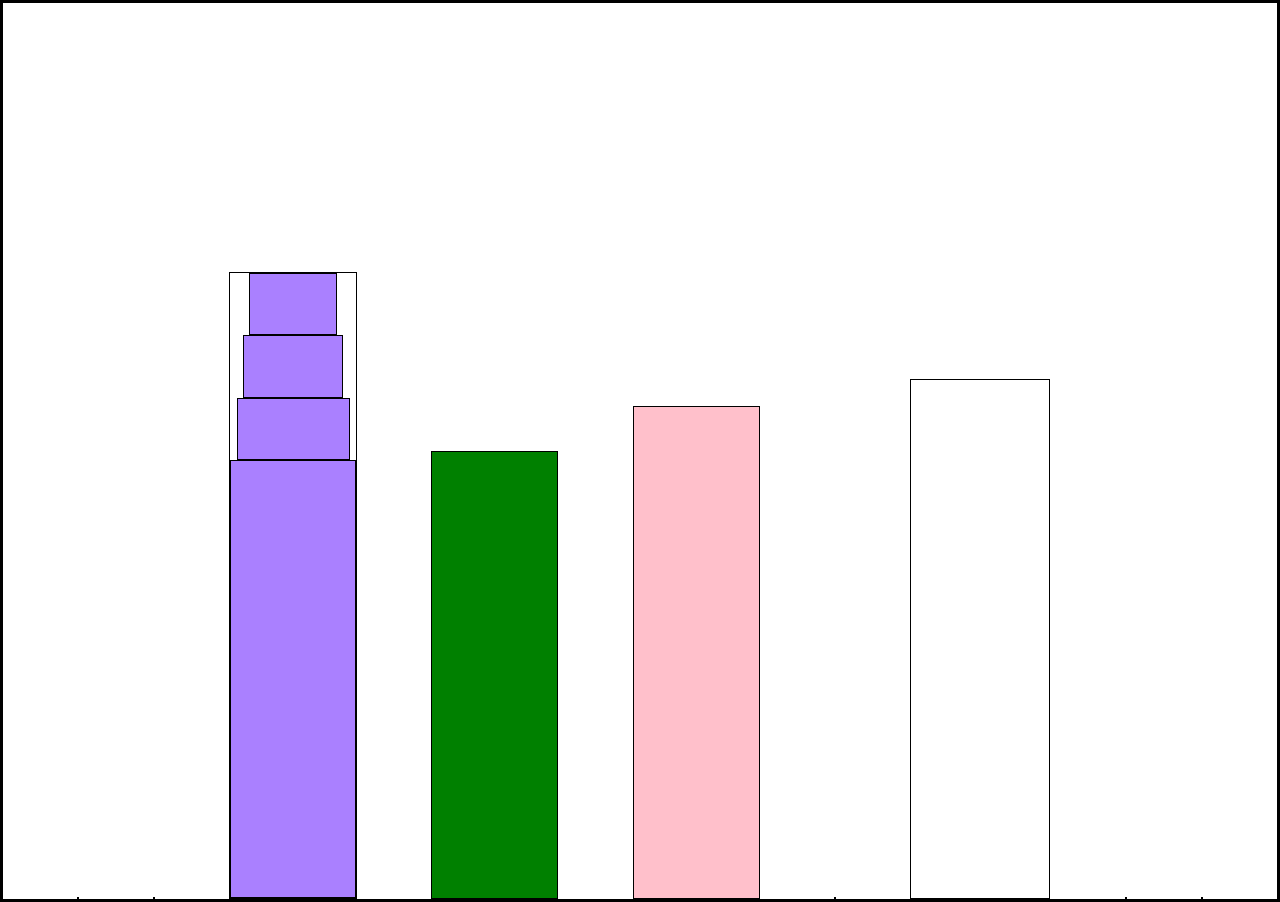
==== HTML_CSS/City Skyline/index.html @ 4c97c70a "New buildings" ====
<!DOCTYPE html>
<html lang="en">    
  <head>
    <meta charset="UTF-8">
    <title>City Skyline</title>
    <link href="styles.css" rel="stylesheet" />   
  </head>

  <body>
    <div class="background-buildings">
      <div></div>
      <div></div>
      <div class="bb1">
        <div class="bb1a"></div>
        <div class="bb1b"></div>
        <div class="bb1c"></div>
        <div class="bb1d"></div>
      </div>
      <div class="bb2"></div>
      <div class="bb3"></div>
      <div></div>
      <div class="bb4"></div>
      <div></div>
      <div></div>
    </div>
  </body>
</html>
---- HTML_CSS/City Skyline/styles.css ----
* {
  border: 1px solid black;
  box-sizing: border-box;
}

body {
  height: 100vh;
  margin: 0;
  overflow: hidden;
}

.background-buildings {
  width: 100%;
  height: 100%;
  display: flex;
  align-items: flex-end;
  justify-content: space-evenly;
}

.bb1 {
  width: 10%;
  height: 70%;
  display: flex;
  flex-direction: column;
  align-items: center;
  --building-color1: #aa80ff;
  --building-color2: #66cc99;
  --building-color3: #cc6699;
}
.bb1a {
  width: 70%;
  height: 10%;
  background-color: var(--building-color1);
}

.bb1b {
  width: 80%;
  height: 10%;
  background-color: var(--building-color1);
}

.bb1c {
  width: 90%;
  height: 10%;
  background-color: var(--building-color1);
}

.bb1d {
  width: 100%;
  height: 70%;
  background-color: var(--building-color1);
}

.bb2 {
  width: 10%;
  height: 50%;
  background-color: var(--building-color2, green);
}

.bb3 {
  width: 10%;
  height: 55%;
  background-color: var(--building-color3, pink);
}

.bb4 {
  width: 11%;
  height: 58%;
}
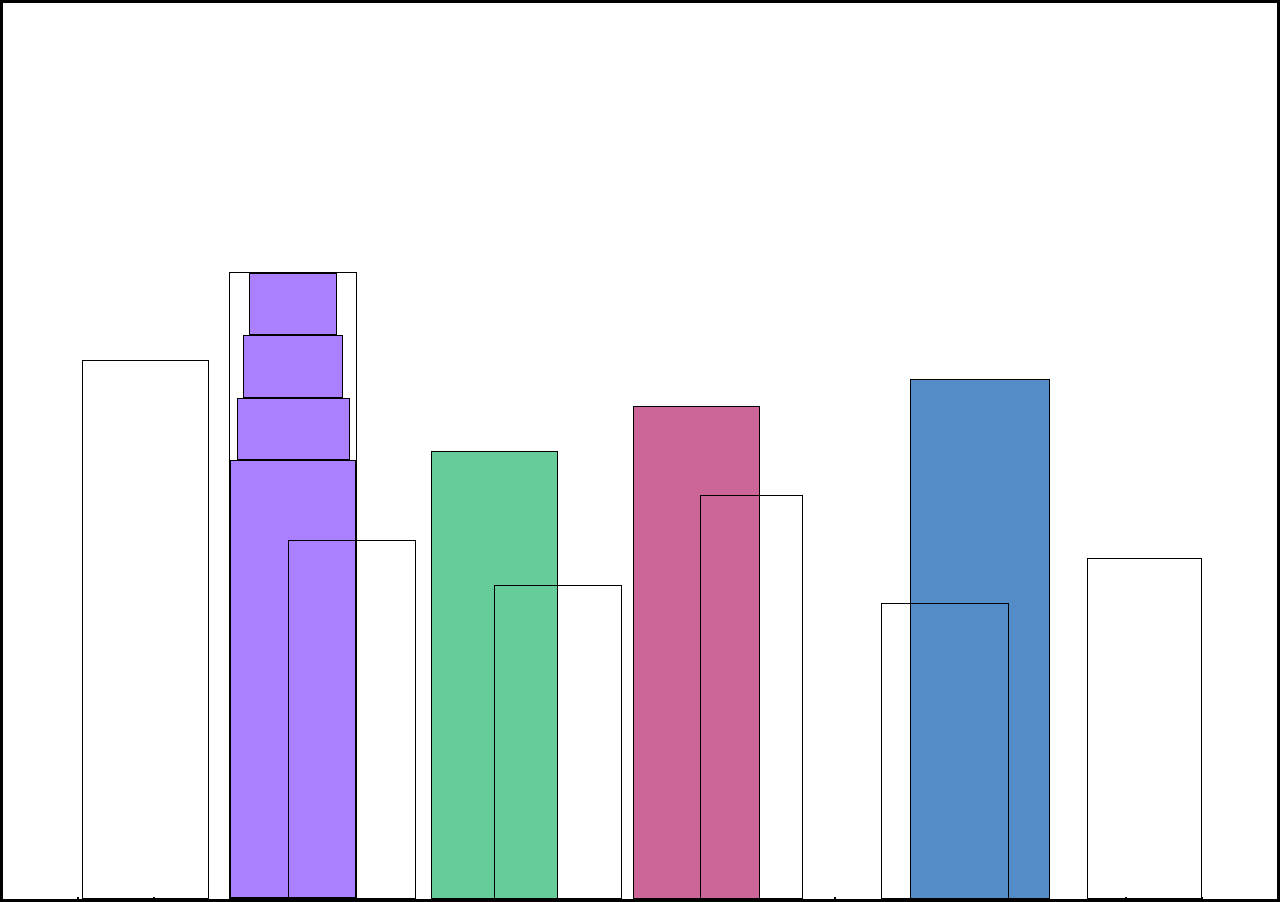
==== commit 31acc5c0: "Foreground buildings" ====
--- a/HTML_CSS/City Skyline/index.html
+++ b/HTML_CSS/City Skyline/index.html
@@ -23,5 +23,14 @@
       <div></div>
       <div></div>
     </div>
+
+    <div class="foreground-buildings">
+      <div class="fb1"></div>
+      <div class="fb2"></div>
+      <div class="fb3"></div>
+      <div class="fb4"></div>
+      <div class="fb5"></div>
+      <div class="fb6"></div>
+    </div>
   </body>
 </html>--- a/HTML_CSS/City Skyline/styles.css
+++ b/HTML_CSS/City Skyline/styles.css
@@ -1,3 +1,9 @@
+:root {
+  --building-color1: #aa80ff;
+  --building-color2: #66cc99;
+  --building-color3: #cc6699;
+  --building-color4: #538cc6;
+}
 
 * {
   border: 1px solid black;
@@ -24,10 +30,8 @@
   display: flex;
   flex-direction: column;
   align-items: center;
-  --building-color1: #aa80ff;
-  --building-color2: #66cc99;
-  --building-color3: #cc6699;
 }
+
 .bb1a {
   width: 70%;
   height: 10%;
@@ -55,17 +59,55 @@
 .bb2 {
   width: 10%;
   height: 50%;
-  background-color: var(--building-color2, green);
+  background-color: var(--building-color2);
 }
 
 .bb3 {
   width: 10%;
   height: 55%;
-  background-color: var(--building-color3, pink);
+  background-color: var(--building-color3);
 }
 
 .bb4 {
   width: 11%;
   height: 58%;
+  background-color: var(--building-color4);
 }
-    +.foreground-buildings {
+  width: 100%;
+  height: 100%;
+  position: absolute;
+  top: 0;
+  display:flex;
+  align-items: flex-end;
+  justify-content: space-evenly;
+}
+.fb1 {
+  width: 10%;
+  height: 60%;
+}
+
+.fb2 {
+  width: 10%;
+  height: 40%;
+}
+
+.fb3 {
+  width: 10%;
+  height: 35%;
+}
+
+.fb4 {
+  width: 8%;
+  height: 45%;
+}
+
+.fb5 {
+  width: 10%;
+  height: 33%;
+}
+
+.fb6 {
+  width: 9%;
+  height: 38%;
+}
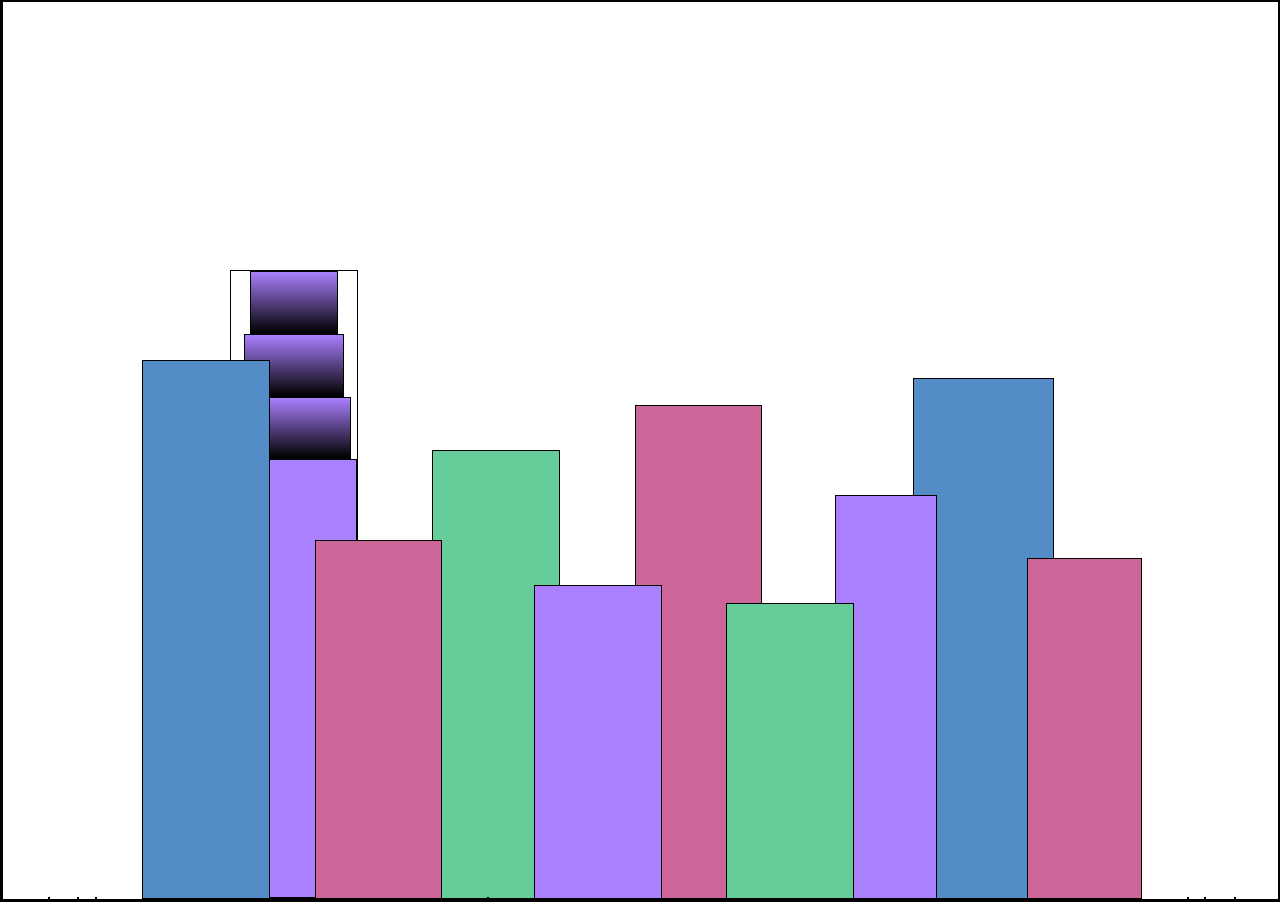
==== commit 4b355782: "Gradient" ====
--- a/HTML_CSS/City Skyline/index.html
+++ b/HTML_CSS/City Skyline/index.html
@@ -11,9 +11,9 @@
       <div></div>
       <div></div>
       <div class="bb1">
-        <div class="bb1a"></div>
-        <div class="bb1b"></div>
-        <div class="bb1c"></div>
+        <div class="bb1a bb1-window"></div>
+        <div class="bb1b bb1-window"></div>
+        <div class="bb1c bb1-window"></div>
         <div class="bb1d"></div>
       </div>
       <div class="bb2"></div>
@@ -25,12 +25,17 @@
     </div>
 
     <div class="foreground-buildings">
+      <div></div>
+      <div></div>
       <div class="fb1"></div>
       <div class="fb2"></div>
+      <div></div>
       <div class="fb3"></div>
       <div class="fb4"></div>
       <div class="fb5"></div>
       <div class="fb6"></div>
+      <div></div>
+      <div></div>
     </div>
   </body>
 </html>--- a/HTML_CSS/City Skyline/styles.css
+++ b/HTML_CSS/City Skyline/styles.css
@@ -3,6 +3,7 @@
   --building-color2: #66cc99;
   --building-color3: #cc6699;
   --building-color4: #538cc6;
+  --window-color1: black;
 }
 
 * {
@@ -16,14 +17,17 @@
   overflow: hidden;
 }
 
-.background-buildings {
+.background-buildings, .foreground-buildings {
   width: 100%;
   height: 100%;
   display: flex;
   align-items: flex-end;
   justify-content: space-evenly;
+  position: absolute;
+  top: 0;
 }
 
+/* BACKGROUND BUILDINGS - "bb" stands for "background building" */
 .bb1 {
   width: 10%;
   height: 70%;
@@ -31,10 +35,8 @@
   flex-direction: column;
   align-items: center;
 }
-
 .bb1a {
   width: 70%;
-  height: 10%;
   background-color: var(--building-color1);
 }
 
@@ -49,11 +51,18 @@
   height: 10%;
   background-color: var(--building-color1);
 }
-
 .bb1d {
   width: 100%;
   height: 70%;
   background-color: var(--building-color1);
+}
+
+.bb1-window {
+  height: 10%;
+  background: linear-gradient(
+      var(--building-color1),
+      var(--window-color1)
+    );
 }
 
 .bb2 {
@@ -73,41 +82,45 @@
   height: 58%;
   background-color: var(--building-color4);
 }
-.foreground-buildings {
-  width: 100%;
-  height: 100%;
-  position: absolute;
-  top: 0;
-  display:flex;
-  align-items: flex-end;
-  justify-content: space-evenly;
-}
+
+/* FOREGROUND BUILDINGS - "fb" stands for "foreground building" */
 .fb1 {
   width: 10%;
   height: 60%;
+  background-color: var(--building-color4);
 }
 
 .fb2 {
   width: 10%;
   height: 40%;
+  background-color: var(--building-color3);
 }
 
 .fb3 {
   width: 10%;
   height: 35%;
+  background-color: var(--building-color1);
 }
 
 .fb4 {
   width: 8%;
   height: 45%;
+  background-color: var(--building-color1);
+  position: relative;
+  left: 10%;
 }
 
 .fb5 {
   width: 10%;
   height: 33%;
+  background-color: var(--building-color2);
+  position: relative;
+  right: 10%;
 }
 
 .fb6 {
   width: 9%;
   height: 38%;
+  background-color: var(--building-color3);
 }
+    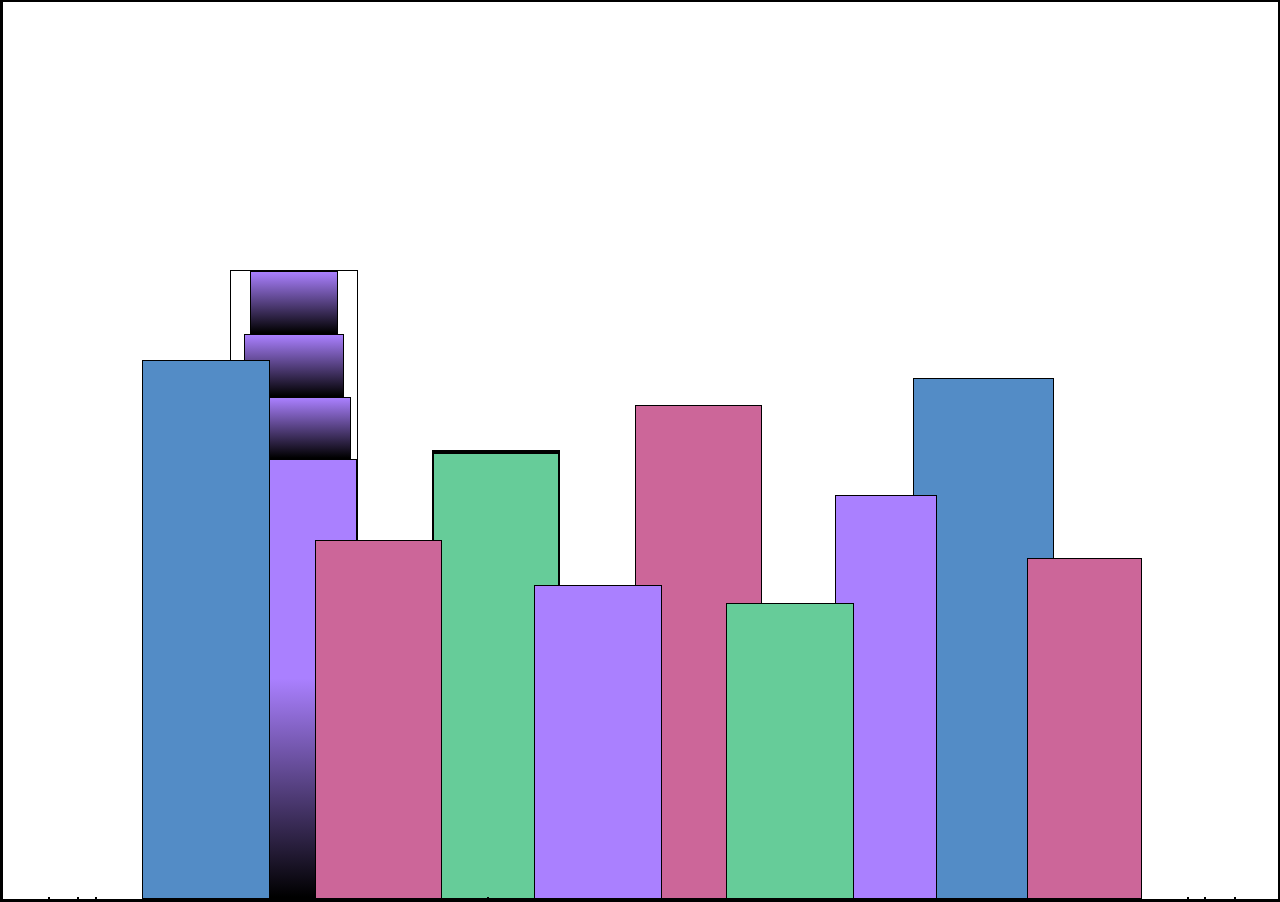
==== commit 817a6688: "root variable" ====
--- a/HTML_CSS/City Skyline/index.html
+++ b/HTML_CSS/City Skyline/index.html
@@ -16,7 +16,10 @@
         <div class="bb1c bb1-window"></div>
         <div class="bb1d"></div>
       </div>
-      <div class="bb2"></div>
+      <div class="bb2">
+        <div class="bb2a"></div>
+        <div class="bb2b"></div>
+      </div>
       <div class="bb3"></div>
       <div></div>
       <div class="bb4"></div>
--- a/HTML_CSS/City Skyline/styles.css
+++ b/HTML_CSS/City Skyline/styles.css
@@ -4,6 +4,7 @@
   --building-color3: #cc6699;
   --building-color4: #538cc6;
   --window-color1: black;
+  --window-color2: #8cd9b3;
 }
 
 * {
@@ -35,26 +36,26 @@
   flex-direction: column;
   align-items: center;
 }
+
 .bb1a {
   width: 70%;
-  background-color: var(--building-color1);
+}
+  
+.bb1b {
+  width: 80%;
+}
+  
+.bb1c {
+  width: 90%;
 }
 
-.bb1b {
-  width: 80%;
-  height: 10%;
-  background-color: var(--building-color1);
-}
-
-.bb1c {
-  width: 90%;
-  height: 10%;
-  background-color: var(--building-color1);
-}
 .bb1d {
   width: 100%;
   height: 70%;
-  background-color: var(--building-color1);
+  background: linear-gradient(
+      var(--building-color1) 50%,
+      var(--window-color1)
+    );
 }
 
 .bb1-window {
@@ -70,7 +71,10 @@
   height: 50%;
   background-color: var(--building-color2);
 }
-
+.bb2b {
+  width: 100%;
+  height: 100%;
+}
 .bb3 {
   width: 10%;
   height: 55%;
@@ -101,7 +105,7 @@
   height: 35%;
   background-color: var(--building-color1);
 }
-
+  
 .fb4 {
   width: 8%;
   height: 45%;
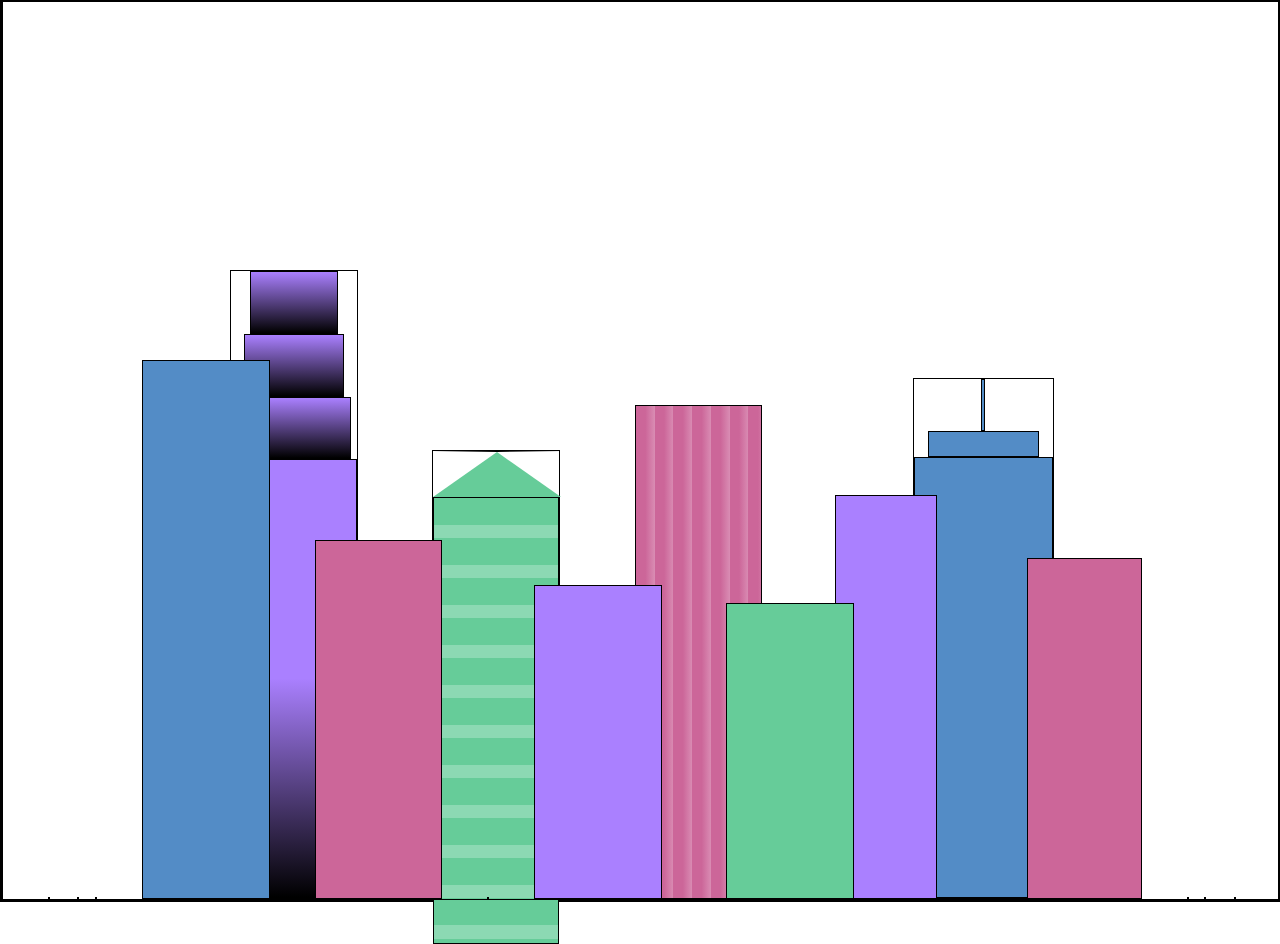
==== commit cdfe0180: "buiulding 4" ====
--- a/HTML_CSS/City Skyline/index.html
+++ b/HTML_CSS/City Skyline/index.html
@@ -10,7 +10,7 @@
     <div class="background-buildings">
       <div></div>
       <div></div>
-      <div class="bb1">
+      <div class="bb1 building-wrap">
         <div class="bb1a bb1-window"></div>
         <div class="bb1b bb1-window"></div>
         <div class="bb1c bb1-window"></div>
@@ -22,7 +22,11 @@
       </div>
       <div class="bb3"></div>
       <div></div>
-      <div class="bb4"></div>
+      <div class="bb4 building-wrap">
+        <div class="bb4a"></div>
+        <div class="bb4b"></div>
+        <div class="bb4c"></div>
+      </div>
       <div></div>
       <div></div>
     </div>
--- a/HTML_CSS/City Skyline/styles.css
+++ b/HTML_CSS/City Skyline/styles.css
@@ -5,8 +5,9 @@
   --building-color4: #538cc6;
   --window-color1: black;
   --window-color2: #8cd9b3;
+  --window-color3: #d98cb3;
+  --window-color4: #8cb3d9;
 }
-
 * {
   border: 1px solid black;
   box-sizing: border-box;
@@ -28,13 +29,16 @@
   top: 0;
 }
 
+.building-wrap {
+  display: flex;
+  flex-direction: column;
+  align-items: center;
+}
+
 /* BACKGROUND BUILDINGS - "bb" stands for "background building" */
 .bb1 {
   width: 10%;
   height: 70%;
-  display: flex;
-  flex-direction: column;
-  align-items: center;
 }
 
 .bb1a {
@@ -69,21 +73,56 @@
 .bb2 {
   width: 10%;
   height: 50%;
-  background-color: var(--building-color2);
 }
+
+.bb2a {
+  border-bottom: 5vh solid var(--building-color2);
+  border-left: 5vw solid transparent;
+  border-right: 5vw solid transparent;
+}
+
 .bb2b {
   width: 100%;
   height: 100%;
+  background: repeating-linear-gradient(
+      var(--building-color2),
+      var(--building-color2) 6%,
+      var(--window-color2) 6%,
+      var(--window-color2) 9%
+    );
 }
+
 .bb3 {
   width: 10%;
   height: 55%;
-  background-color: var(--building-color3);
+  background: repeating-linear-gradient(
+      90deg,
+      var(--building-color3),
+      var(--building-color3),
+      var(--window-color3) 15%
+    );
 }
 
 .bb4 {
   width: 11%;
   height: 58%;
+}
+
+.bb4a {
+  width: 3%;
+  height: 10%;
+  background-color: var(--building-color4);
+}
+
+.bb4b {
+  width: 80%;
+  height: 5%;
+  background-color: var(--building-color4);
+}
+  
+.bb4c {
+  width: 100%;
+  height: 85%;
   background-color: var(--building-color4);
 }
 
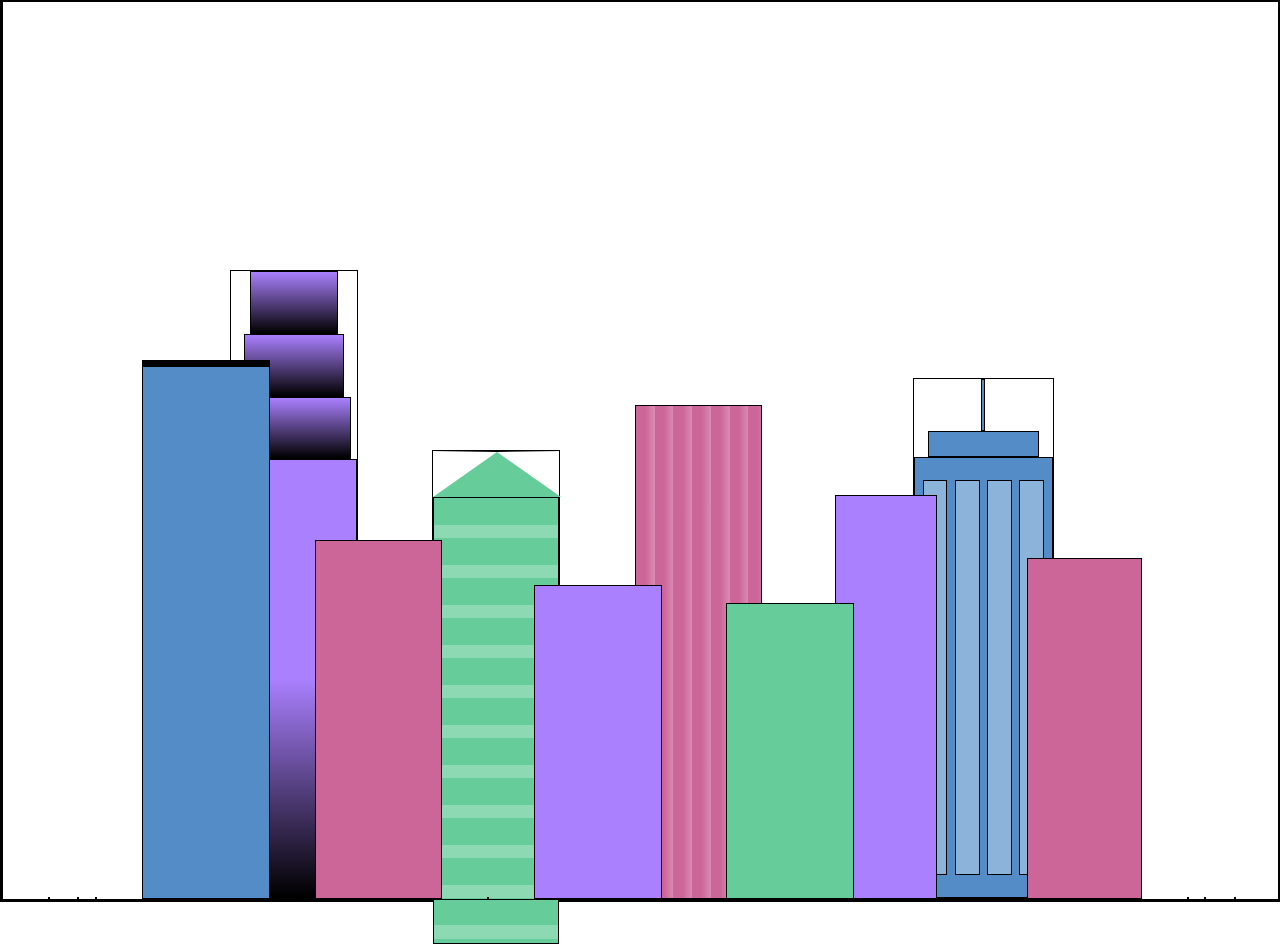
==== commit 718cbc15: "window-wraper" ====
--- a/HTML_CSS/City Skyline/index.html
+++ b/HTML_CSS/City Skyline/index.html
@@ -25,7 +25,12 @@
       <div class="bb4 building-wrap">
         <div class="bb4a"></div>
         <div class="bb4b"></div>
-        <div class="bb4c"></div>
+        <div class="bb4c window-wrap">
+          <div class="bb4-window"></div>
+          <div class="bb4-window"></div>
+          <div class="bb4-window"></div>
+          <div class="bb4-window"></div>
+        </div>
       </div>
       <div></div>
       <div></div>
@@ -34,7 +39,11 @@
     <div class="foreground-buildings">
       <div></div>
       <div></div>
-      <div class="fb1"></div>
+      <div class="fb1">
+        <div class="fb1a"></div>
+        <div class="fb1b"></div>
+        <div class="fb1c"></div>
+      </div>
       <div class="fb2"></div>
       <div></div>
       <div class="fb3"></div>
--- a/HTML_CSS/City Skyline/styles.css
+++ b/HTML_CSS/City Skyline/styles.css
@@ -8,6 +8,7 @@
   --window-color3: #d98cb3;
   --window-color4: #8cb3d9;
 }
+
 * {
   border: 1px solid black;
   box-sizing: border-box;
@@ -33,6 +34,12 @@
   display: flex;
   flex-direction: column;
   align-items: center;
+}
+
+.window-wrap {
+  display: flex;
+  align-items: center;
+  justify-content: space-evenly;
 }
 
 /* BACKGROUND BUILDINGS - "bb" stands for "background building" */
@@ -126,6 +133,12 @@
   background-color: var(--building-color4);
 }
 
+.bb4-window {
+  width: 18%;
+  height: 90%;
+  background-color: var(--window-color4);
+}
+
 /* FOREGROUND BUILDINGS - "fb" stands for "foreground building" */
 .fb1 {
   width: 10%;
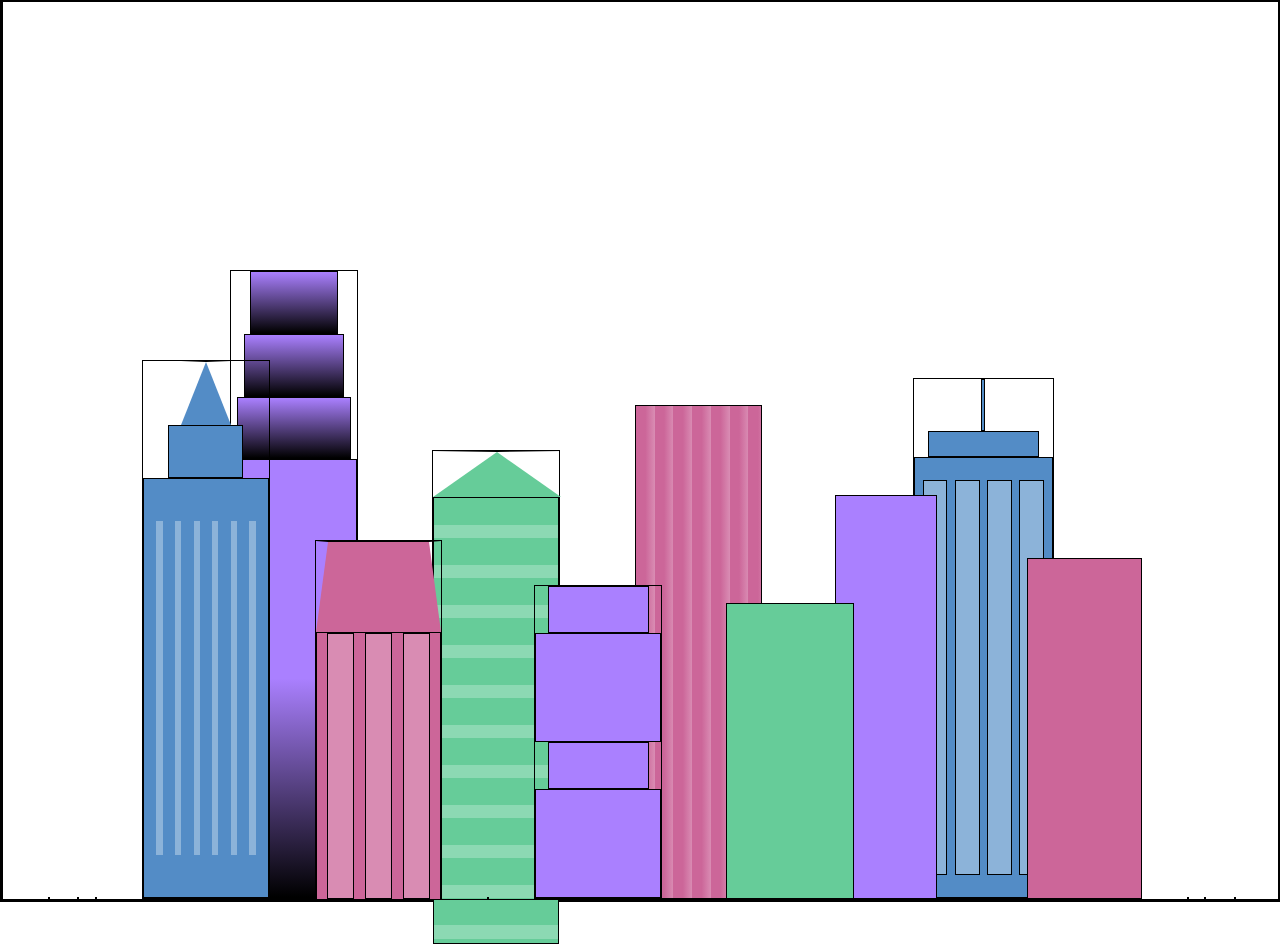
==== commit 1a933760: "Updated building" ====
--- a/HTML_CSS/City Skyline/index.html
+++ b/HTML_CSS/City Skyline/index.html
@@ -39,14 +39,26 @@
     <div class="foreground-buildings">
       <div></div>
       <div></div>
-      <div class="fb1">
+      <div class="fb1 building-wrap">
         <div class="fb1a"></div>
         <div class="fb1b"></div>
         <div class="fb1c"></div>
       </div>
-      <div class="fb2"></div>
+      <div class="fb2">
+        <div class="fb2a"></div>
+        <div class="fb2b window-wrap">
+          <div class="fb2-window"></div>
+          <div class="fb2-window"></div>
+          <div class="fb2-window"></div>
+        </div>
+      </div>
       <div></div>
-      <div class="fb3"></div>
+      <div class="fb3 building-wrap">
+        <div class="fb3a"></div>
+        <div class="fb3b"></div>
+        <div class="fb3a"></div>
+        <div class="fb3b"></div>
+      </div>
       <div class="fb4"></div>
       <div class="fb5"></div>
       <div class="fb6"></div>
--- a/HTML_CSS/City Skyline/styles.css
+++ b/HTML_CSS/City Skyline/styles.css
@@ -143,21 +143,79 @@
 .fb1 {
   width: 10%;
   height: 60%;
-  background-color: var(--building-color4);
+}
+
+.fb1a {
+  border-bottom: 7vh solid var(--building-color4);
+  border-left: 2vw solid transparent;
+  border-right: 2vw solid transparent;
+}
+
+.fb1b {
+  width: 60%;
+  height: 10%;
+  background-color: var(--building-color4);
+}
+  
+.fb1c {
+  width: 100%;
+  height: 80%;
+  background: repeating-linear-gradient(
+      90deg,
+      var(--building-color4),
+      var(--building-color4) 10%,
+      transparent 10%,
+      transparent 15%
+    ),
+    repeating-linear-gradient(
+      var(--building-color4),
+      var(--building-color4) 10%,
+      var(--window-color4) 10%,
+      var(--window-color4) 90%
+    );
 }
 
 .fb2 {
   width: 10%;
   height: 40%;
+}
+
+.fb2a {
+  width: 100%;
+  border-bottom: 10vh solid var(--building-color3);
+  border-left: 1vw solid transparent;
+  border-right: 1vw solid transparent;
+}
+
+.fb2b {
+  width: 100%;
+  height: 75%;
   background-color: var(--building-color3);
 }
 
+.fb2-window {
+  width: 22%;
+  height: 100%;
+  background-color: var(--window-color3);
+}
+
 .fb3 {
   width: 10%;
+  height: 35%;
+}
+  
+.fb3a {
+  width: 80%;
+  height: 15%;
+  background-color: var(--building-color1);
+}
+  
+.fb3b {
+  width: 100%;
   height: 35%;
   background-color: var(--building-color1);
 }
-  
+
 .fb4 {
   width: 8%;
   height: 45%;
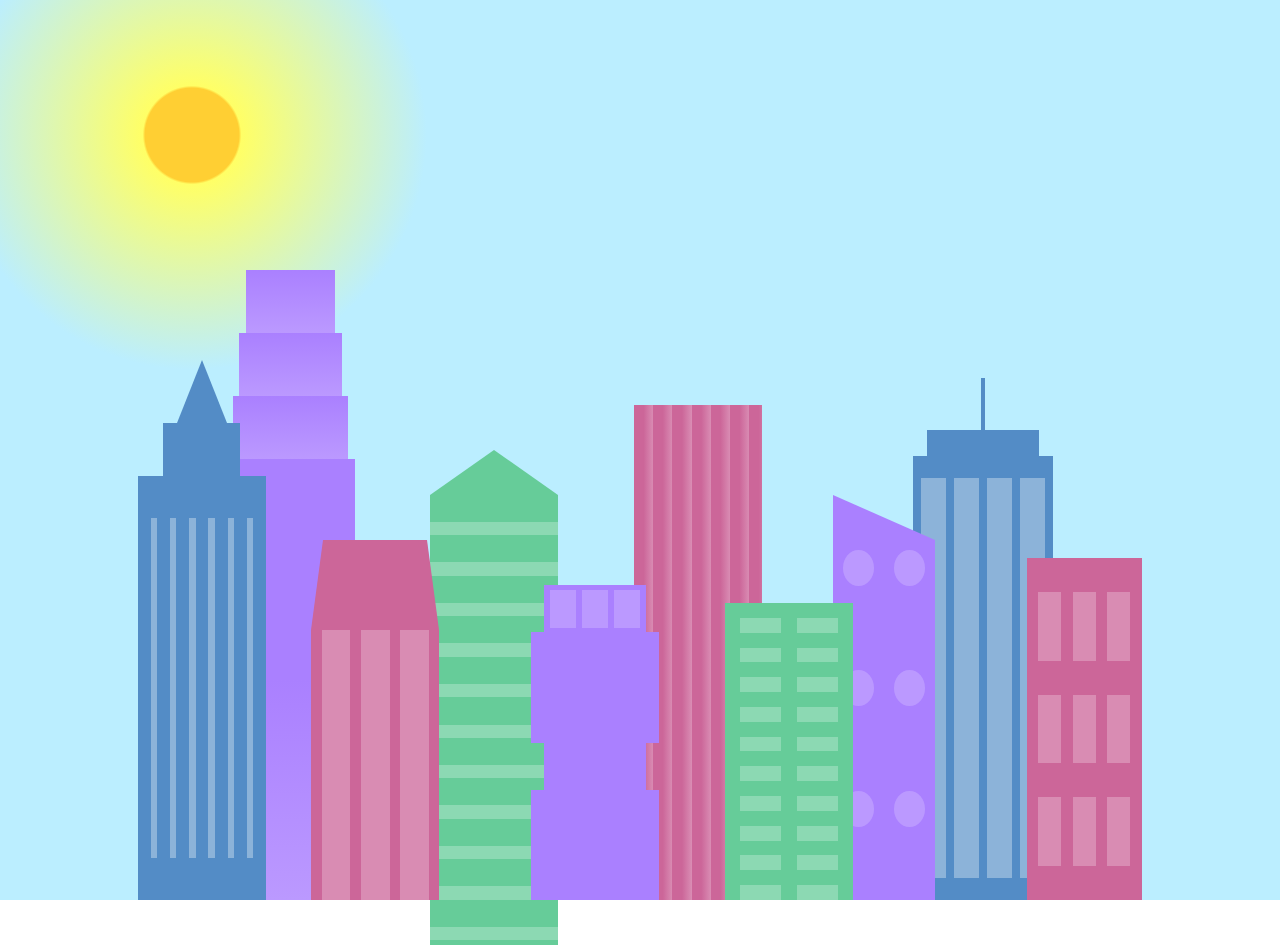
==== commit 952f908b: "Completed buildings" ====
--- a/HTML_CSS/City Skyline/index.html
+++ b/HTML_CSS/City Skyline/index.html
@@ -7,7 +7,7 @@
   </head>
 
   <body>
-    <div class="background-buildings">
+    <div class="background-buildings sky">
       <div></div>
       <div></div>
       <div class="bb1 building-wrap">
@@ -54,12 +54,26 @@
       </div>
       <div></div>
       <div class="fb3 building-wrap">
-        <div class="fb3a"></div>
+        <div class="fb3a window-wrap">
+          <div class="fb3-window"></div>
+          <div class="fb3-window"></div>
+          <div class="fb3-window"></div>
+        </div>
         <div class="fb3b"></div>
         <div class="fb3a"></div>
         <div class="fb3b"></div>
       </div>
-      <div class="fb4"></div>
+      <div class="fb4">
+        <div class="fb4a"></div>
+        <div class="fb4b">
+          <div class="fb4-window"></div>
+          <div class="fb4-window"></div>
+          <div class="fb4-window"></div>
+          <div class="fb4-window"></div>
+          <div class="fb4-window"></div>
+          <div class="fb4-window"></div>
+        </div>
+      </div>
       <div class="fb5"></div>
       <div class="fb6"></div>
       <div></div>
--- a/HTML_CSS/City Skyline/styles.css
+++ b/HTML_CSS/City Skyline/styles.css
@@ -3,14 +3,13 @@
   --building-color2: #66cc99;
   --building-color3: #cc6699;
   --building-color4: #538cc6;
-  --window-color1: black;
+  --window-color1: #bb99ff;
   --window-color2: #8cd9b3;
   --window-color3: #d98cb3;
   --window-color4: #8cb3d9;
 }
 
 * {
-  border: 1px solid black;
   box-sizing: border-box;
 }
 
@@ -20,7 +19,8 @@
   overflow: hidden;
 }
 
-.background-buildings, .foreground-buildings {
+.background-buildings,
+.foreground-buildings {
   width: 100%;
   height: 100%;
   display: flex;
@@ -42,6 +42,16 @@
   justify-content: space-evenly;
 }
 
+.sky {
+  background: radial-gradient(
+    closest-corner circle at 15% 15%,
+    #ffcf33,
+    #ffcf33 20%,
+    #ffff66 21%,
+    #bbeeff 100%
+  );
+}
+
 /* BACKGROUND BUILDINGS - "bb" stands for "background building" */
 .bb1 {
   width: 10%;
@@ -51,11 +61,11 @@
 .bb1a {
   width: 70%;
 }
-  
+
 .bb1b {
   width: 80%;
 }
-  
+
 .bb1c {
   width: 90%;
 }
@@ -63,18 +73,12 @@
 .bb1d {
   width: 100%;
   height: 70%;
-  background: linear-gradient(
-      var(--building-color1) 50%,
-      var(--window-color1)
-    );
+  background: linear-gradient(var(--building-color1) 50%, var(--window-color1));
 }
 
 .bb1-window {
   height: 10%;
-  background: linear-gradient(
-      var(--building-color1),
-      var(--window-color1)
-    );
+  background: linear-gradient(var(--building-color1), var(--window-color1));
 }
 
 .bb2 {
@@ -92,22 +96,22 @@
   width: 100%;
   height: 100%;
   background: repeating-linear-gradient(
-      var(--building-color2),
-      var(--building-color2) 6%,
-      var(--window-color2) 6%,
-      var(--window-color2) 9%
-    );
+    var(--building-color2),
+    var(--building-color2) 6%,
+    var(--window-color2) 6%,
+    var(--window-color2) 9%
+  );
 }
 
 .bb3 {
   width: 10%;
   height: 55%;
   background: repeating-linear-gradient(
-      90deg,
-      var(--building-color3),
-      var(--building-color3),
-      var(--window-color3) 15%
-    );
+    90deg,
+    var(--building-color3),
+    var(--building-color3),
+    var(--window-color3) 15%
+  );
 }
 
 .bb4 {
@@ -126,7 +130,7 @@
   height: 5%;
   background-color: var(--building-color4);
 }
-  
+
 .bb4c {
   width: 100%;
   height: 85%;
@@ -156,7 +160,7 @@
   height: 10%;
   background-color: var(--building-color4);
 }
-  
+
 .fb1c {
   width: 100%;
   height: 80%;
@@ -203,38 +207,109 @@
   width: 10%;
   height: 35%;
 }
-  
+
 .fb3a {
   width: 80%;
   height: 15%;
   background-color: var(--building-color1);
 }
-  
+
 .fb3b {
   width: 100%;
   height: 35%;
   background-color: var(--building-color1);
+}
+
+.fb3-window {
+  width: 25%;
+  height: 80%;
+  background-color: var(--window-color1);
 }
 
 .fb4 {
   width: 8%;
   height: 45%;
-  background-color: var(--building-color1);
   position: relative;
   left: 10%;
 }
 
+.fb4a {
+  border-top: 5vh solid transparent;
+  border-left: 8vw solid var(--building-color1);
+}
+
+.fb4b {
+  width: 100%;
+  height: 89%;
+  background-color: var(--building-color1);
+  display: flex;
+  flex-wrap: wrap;
+}
+
+.fb4-window {
+  width: 30%;
+  height: 10%;
+  border-radius: 50%;
+  background-color: var(--window-color1);
+  margin: 10%;
+}
+
 .fb5 {
   width: 10%;
   height: 33%;
-  background-color: var(--building-color2);
   position: relative;
   right: 10%;
+  background: repeating-linear-gradient(
+      var(--building-color2),
+      var(--building-color2) 5%,
+      transparent 5%,
+      transparent 10%
+    ),
+    repeating-linear-gradient(
+      90deg,
+      var(--building-color2),
+      var(--building-color2) 12%,
+      var(--window-color2) 12%,
+      var(--window-color2) 44%
+    );
 }
 
 .fb6 {
   width: 9%;
   height: 38%;
-  background-color: var(--building-color3);
-}
-    +  background: repeating-linear-gradient(
+      90deg,
+      var(--building-color3),
+      var(--building-color3) 10%,
+      transparent 10%,
+      transparent 30%
+    ),
+    repeating-linear-gradient(
+      var(--building-color3),
+      var(--building-color3) 10%,
+      var(--window-color3) 10%,
+      var(--window-color3) 30%
+    );
+}
+
+@media (max-width: 1000px) {
+  :root {
+    --building-color1: #000;
+    --building-color2: #000;
+    --building-color3: #000;
+    --building-color4: #000;
+    --window-color1: #777;
+    --window-color2: #777;
+    --window-color3: #777;
+    --window-color4: #777;
+  }
+  .sky {
+    background: radial-gradient(
+      closest-corner circle at 15% 15%,
+      #ccc,
+      #ccc 20%,
+      #445 21%,
+      #223 100%
+    );
+  }
+}